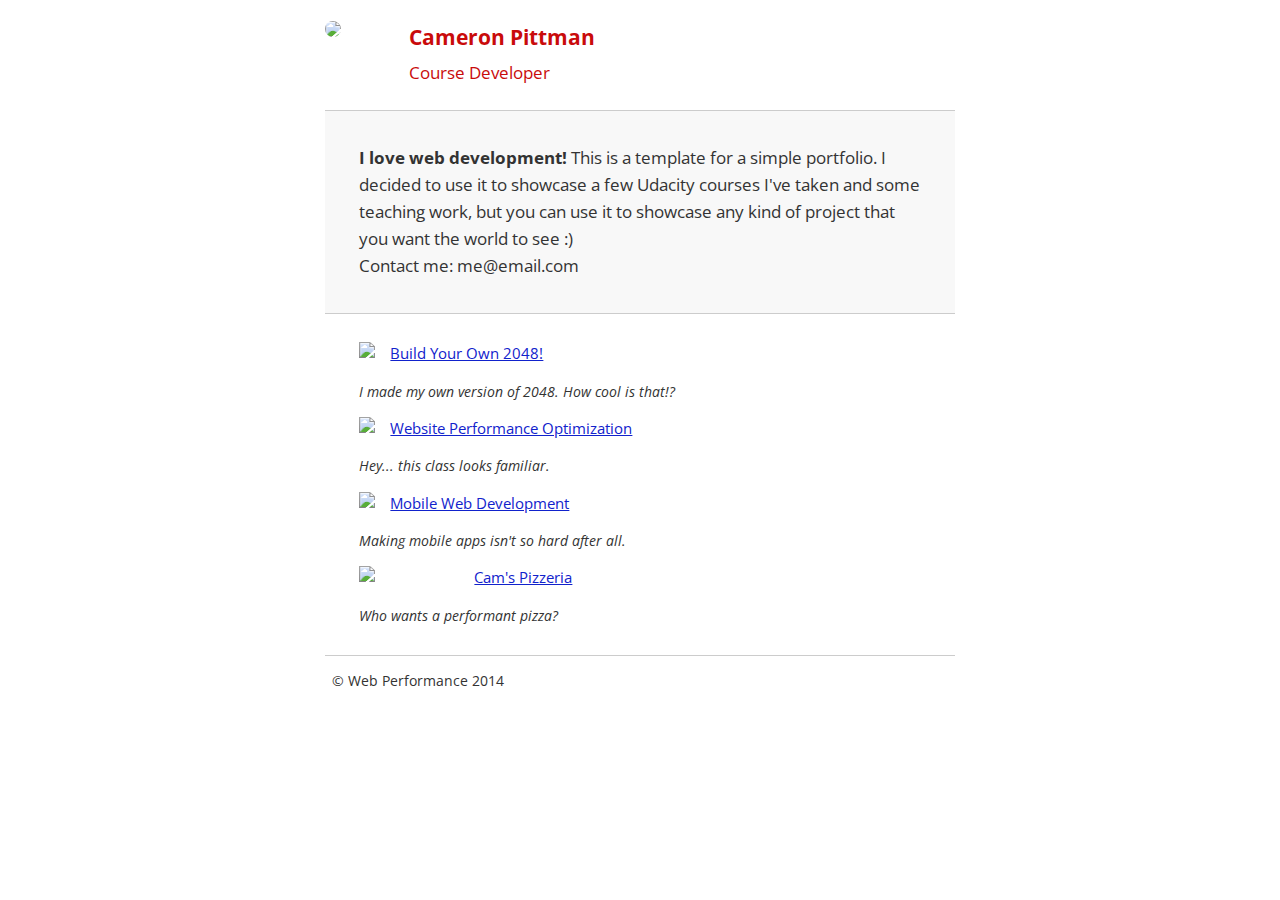
==== index.html @ 2c140456 "Minified CSS files and removed link to Google Font" ====
<!DOCTYPE html>
<html lang="en">

<head>
  <meta charset="utf-8">
  <meta name="viewport" content="width=device-width, initial-scale=1">
  <meta name="description" content=" FILL ME IN ">
  <meta name="author" content=" FILL ME IN ">
  <title>Cameron Pittman: Portfolio</title>

  <link href="css/styles.min.css" rel="stylesheet">
  <link href="css/print.min.css" rel="stylesheet">

  <script>
    (function (w, g) {
      w['GoogleAnalyticsObject'] = g;
      w[g] = w[g] || function () { (w[g].q = w[g].q || []).push(arguments) }; w[g].l = 1 * new Date();
    })(window, 'ga');

    // Optional TODO: replace with your Google Analytics profile ID.
    ga('create', 'UA-XXXX-Y');
    ga('send', 'pageview');
  </script>
  <script src="http://www.google-analytics.com/analytics.js"></script>
  <script async src="js/perfmatters.js"></script>
</head>

<body>
  <header>
    <a href="/">
      <img src="img/profilepic.jpg">
    </a>
    <p>Cameron Pittman
      <br>
      <span>Course Developer</span>
    </p>
  </header>

  <div class="container">
    <div class="hero">
      <strong>I love web development!</strong> This is a template for a simple portfolio. I decided to use it to showcase a few Udacity
      courses I've taken and some teaching work, but you can use it to showcase any kind of project that you want the world
      to see :)
      <br> Contact me: me@email.com
    </div>

    <div class="content">
      <ul>
        <li>
          <img src="https://lh4.ggpht.com/kJEnfqhPvtm4m3EneSZ4fWYGS8lW4YNhEjk6zPkyrQaBUHc-2Y_ElDic99NHI0h-UBLXVbRCjFybFvrWxdk=s100">
          <a href="project-2048.html">Build Your Own 2048!</a>
          <p>I made my own version of 2048. How cool is that!?</p>
        </li>

        <li>
          <img src="https://lh6.ggpht.com/f_0W8h__3G99CWTjnMjD8BUKm7yp2-wJyApLtTwFoFtlal2ULf_JgHIsOQq2NiYfKOdMlXlMHDKNo5XVZLs=s100">
          <a href="project-webperf.html">Website Performance Optimization</a>
          <p>Hey... this class looks familiar.</p>
        </li>

        <li>
          <img src="https://lh5.ggpht.com/IKdCmTWn8a2nMhlwMYzryvzRN5CUZAOBr4tDrEAbszV7TIFe9pRAInA4kkYcgTXwrifJsBEsq1agTueuu-g=s100">
          <a href="project-mobile.html">Mobile Web Development</a>
          <p>Making mobile apps isn't so hard after all.</p>
        </li>

        <li>
          <img style="width: 100px;" src="views/images/pizzeria.jpg">
          <a href="views/pizza.html">Cam's Pizzeria</a>
          <p>Who wants a performant pizza?</p>
        </li>
      </ul>
    </div>

    <footer>
      <p>&copy; Web Performance 2014
        <span id="crp-stats"></span>
      </p>
    </footer>
  </div>
</body>

</html>
---- css/styles.min.css ----
@import url(https://fonts.googleapis.com/css?family=Open+Sans);.hero,footer{border-top:1px solid #ccc}footer span,li p{font-style:italic}html{font-size:100%;overflow-y:scroll;-webkit-tap-highlight-color:transparent;-ms-text-size-adjust:100%;-webkit-text-size-adjust:none}body{margin:0;font-size:14px;line-height:1.61;font-weight:400;background:#fff}b,header p,strong{font-weight:700}body,button,input,select,textarea{font-family:'Open Sans',sans-serif;color:#333}a{color:#12C}a:visited{color:#61C}a:focus{outline:dotted thin}a:active,a:hover{color:#c00;outline:0}code,pre{font-family:monospace,monospace;font-size:1em}ol,ul{margin:1em 0;padding:0 0 0 20px}img{border:0;max-width:100%}.container,footer,header{max-width:45em;margin:0 auto}header{padding:0 .5em;color:#C90B0B}header img{border-radius:40px;float:left}header p{font-size:1.5em;padding-left:4em}header p span{font-size:.8em;font-weight:400}.hero{padding:2em;background-color:#f8f8f8;font-size:1.2em;border-bottom:1px solid #ccc}.content{padding:1em}.content li{list-style-type:none;font-size:1.1em}li img{float:left;padding-right:1em}li p{font-size:.9em}footer{padding:0 .5em}footer span{float:right}@media only screen and (max-width:480px){body{font-size:12px}header p{padding-left:4.5em}}
---- css/print.min.css ----
@media print{*{background:0 0!important;color:#000!important;text-shadow:none!important;filter:none!important;-ms-filter:none!important}a,a:visited{color:#444!important;text-decoration:underline}a[href]:after{content:" (" attr(href) ")"}img,tr{page-break-inside:avoid}img{max-width:100%!important}@page{margin:.5cm}h2,h3,p{orphans:3;widows:3}h2,h3{page-break-after:avoid}}
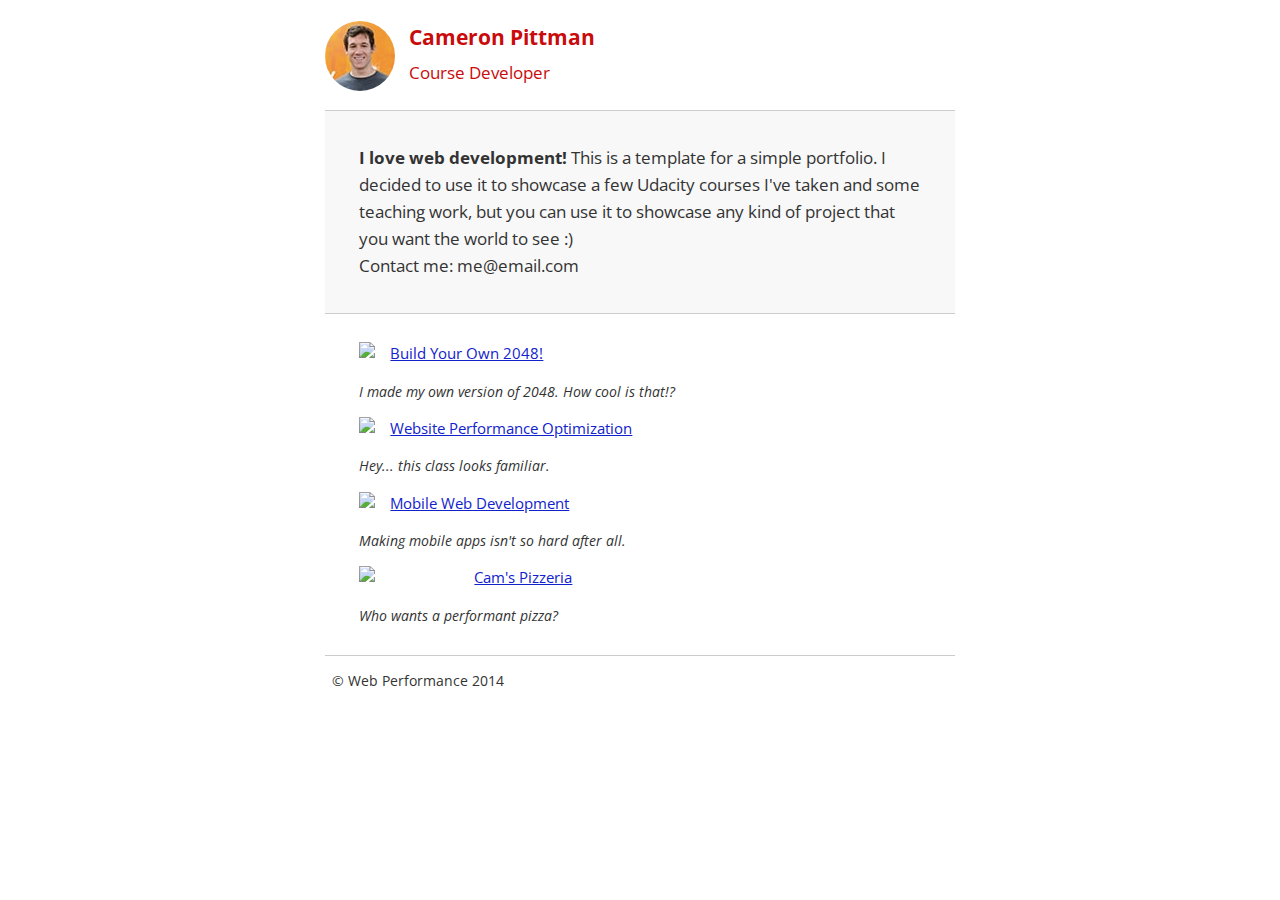
==== commit ec62d6cb: "Compressed images" ====
--- a/index.html
+++ b/index.html
@@ -9,18 +9,8 @@
   <title>Cameron Pittman: Portfolio</title>
 
   <link href="css/styles.min.css" rel="stylesheet">
-  <link href="css/print.min.css" rel="stylesheet">
+  <link href="css/print.min.css" rel="stylesheet" media="print">
 
-  <script>
-    (function (w, g) {
-      w['GoogleAnalyticsObject'] = g;
-      w[g] = w[g] || function () { (w[g].q = w[g].q || []).push(arguments) }; w[g].l = 1 * new Date();
-    })(window, 'ga');
-
-    // Optional TODO: replace with your Google Analytics profile ID.
-    ga('create', 'UA-XXXX-Y');
-    ga('send', 'pageview');
-  </script>
   <script src="http://www.google-analytics.com/analytics.js"></script>
   <script async src="js/perfmatters.js"></script>
 </head>
@@ -28,7 +18,7 @@
 <body>
   <header>
     <a href="/">
-      <img src="img/profilepic.jpg">
+      <img src="img/profilepic-min.jpg">
     </a>
     <p>Cameron Pittman
       <br>
@@ -47,19 +37,19 @@
     <div class="content">
       <ul>
         <li>
-          <img src="https://lh4.ggpht.com/kJEnfqhPvtm4m3EneSZ4fWYGS8lW4YNhEjk6zPkyrQaBUHc-2Y_ElDic99NHI0h-UBLXVbRCjFybFvrWxdk=s100">
+          <img src="images/2048-min.png">
           <a href="project-2048.html">Build Your Own 2048!</a>
           <p>I made my own version of 2048. How cool is that!?</p>
         </li>
 
         <li>
-          <img src="https://lh6.ggpht.com/f_0W8h__3G99CWTjnMjD8BUKm7yp2-wJyApLtTwFoFtlal2ULf_JgHIsOQq2NiYfKOdMlXlMHDKNo5XVZLs=s100">
+          <img src="images/course-min.jpg">
           <a href="project-webperf.html">Website Performance Optimization</a>
           <p>Hey... this class looks familiar.</p>
         </li>
 
         <li>
-          <img src="https://lh5.ggpht.com/IKdCmTWn8a2nMhlwMYzryvzRN5CUZAOBr4tDrEAbszV7TIFe9pRAInA4kkYcgTXwrifJsBEsq1agTueuu-g=s100">
+          <img src="images/mobilewebdev-min.jpg">
           <a href="project-mobile.html">Mobile Web Development</a>
           <p>Making mobile apps isn't so hard after all.</p>
         </li>
@@ -79,5 +69,15 @@
     </footer>
   </div>
 </body>
+<script>
+  (function (w, g) {
+    w['GoogleAnalyticsObject'] = g;
+    w[g] = w[g] || function () { (w[g].q = w[g].q || []).push(arguments) }; w[g].l = 1 * new Date();
+  })(window, 'ga');
+
+  // Optional TODO: replace with your Google Analytics profile ID.
+  ga('create', 'UA-XXXX-Y');
+  ga('send', 'pageview');
+</script>
 
 </html>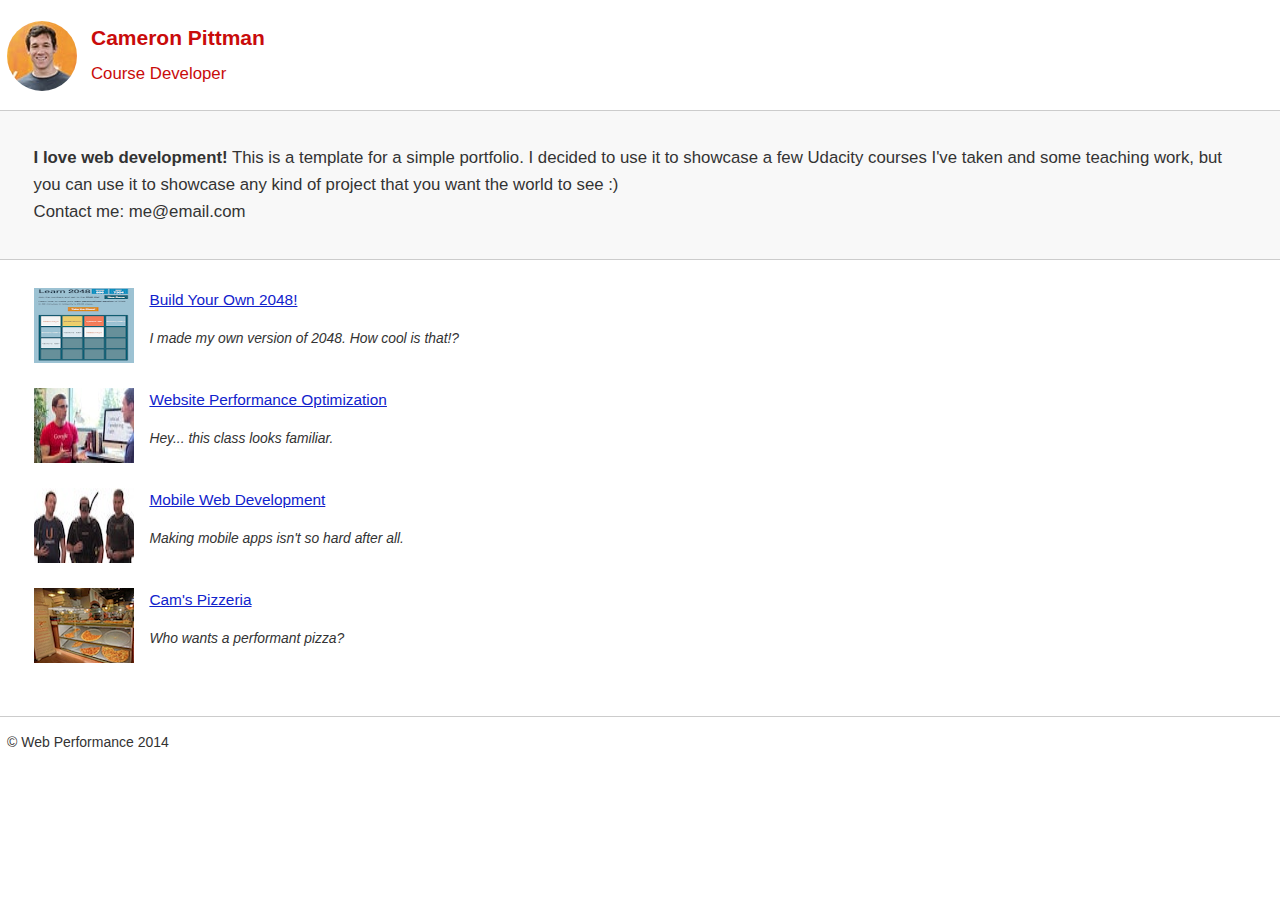
==== commit 94a45b42: "Inlined CSS properties" ====
--- a/index.html
+++ b/index.html
@@ -1,70 +1,108 @@
 <!DOCTYPE html>
-<html lang="en">
+<html lang="en" style="font-size: 100%;overflow-y: scroll; -webkit-tap-highlight-color: rgba(0,0,0,0); -ms-text-size-adjust: 100%; -webkit-text-size-adjust:none;">
 
 <head>
+  <style>
+    /* @font-face {
+      font-family: 'MyWebFont';
+      src: url('');
+      src: url("https://fonts.googleapis.com/css?family=Open+Sans") format('embedded-opentype'),
+      url("https://fonts.googleapis.com/css?family=Open+Sans") format('woff2'),
+      url('https://fonts.googleapis.com/css?family=Open+Sans') format('woff'), 
+    }*/
+
+    a {
+      color: #12C;
+    }
+
+    a:visited {
+      color: #61C;
+    }
+
+    a:focus {
+      outline: thin dotted;
+    }
+
+    a:hover,
+    a:active {
+      color: #c00;
+      outline: 0;
+    }
+
+    @media only screen and (max-width: 480px) {
+      body {
+        font-size: 12px;
+      }
+      header p {
+        padding-left: 4.5em;
+      }
+    }
+  </style>
   <meta charset="utf-8">
   <meta name="viewport" content="width=device-width, initial-scale=1">
   <meta name="description" content=" FILL ME IN ">
   <meta name="author" content=" FILL ME IN ">
   <title>Cameron Pittman: Portfolio</title>
 
-  <link href="css/styles.min.css" rel="stylesheet">
   <link href="css/print.min.css" rel="stylesheet" media="print">
 
-  <script src="http://www.google-analytics.com/analytics.js"></script>
+  <script async src="http://www.google-analytics.com/analytics.js"></script>
   <script async src="js/perfmatters.js"></script>
 </head>
 
-<body>
-  <header>
-    <a href="/">
-      <img src="img/profilepic-min.jpg">
+<body style="font-family: 'Open Sans', sans-serif; color: #333; margin: 0; font-size: 14px; line-height: 1.61; font-weight: 400; background: #fff; color: #333;">
+  <header style="padding: 0 0.5em; color: #C90B0B;">
+    <a href="/" style="">
+      <img src="img/profilepic-min.jpg" style="border-radius: 40px; float: left;">
     </a>
-    <p>Cameron Pittman
+    <p style="font-size:1.5em; font-weight: bold; padding-left: 4em;">Cameron Pittman
       <br>
-      <span>Course Developer</span>
+      <span style="font-size: 0.8em; font-weight: normal;">Course Developer</span>
     </p>
   </header>
 
   <div class="container">
-    <div class="hero">
-      <strong>I love web development!</strong> This is a template for a simple portfolio. I decided to use it to showcase a few Udacity
-      courses I've taken and some teaching work, but you can use it to showcase any kind of project that you want the world
-      to see :)
+    <div class="hero" style="padding: 2em; background-color: #f8f8f8; font-size:1.2em;
+  border-bottom: 1px solid #ccc;
+  border-top: 1px solid #ccc;">
+      <strong>I love web development!</strong> This is a template for a simple portfolio. I decided to use it to showcase
+      a few Udacity courses I've taken and some teaching work, but you can use it to showcase any kind of project that you
+      want the world to see :)
       <br> Contact me: me@email.com
     </div>
 
-    <div class="content">
-      <ul>
-        <li>
-          <img src="images/2048-min.png">
+    <div class="content" style="padding: 1em 1em;">
+      <ul style="margin: 1em 0; padding: 0 0 0 20px;">
+        <li style="list-style-type: none; font-size: 1.1em; height: 100px;">
+          <img src="img/2048-min.png" style="float:left; padding-right: 1em; height: 75px; width: 100px;">
           <a href="project-2048.html">Build Your Own 2048!</a>
-          <p>I made my own version of 2048. How cool is that!?</p>
+          <p style="font-size: 0.9em; font-style: italic;">I made my own version of 2048. How cool is that!?</p>
         </li>
 
-        <li>
-          <img src="images/course-min.jpg">
+        <li style="list-style-type: none; font-size: 1.1em; height: 100px;">
+          <img src="img/course-min.jpg" style="float:left; padding-right: 1em; height: 75px; width: 100px;">
           <a href="project-webperf.html">Website Performance Optimization</a>
-          <p>Hey... this class looks familiar.</p>
+          <p style="font-size: 0.9em; font-style: italic;">Hey... this class looks familiar.</p>
         </li>
 
-        <li>
-          <img src="images/mobilewebdev-min.jpg">
+        <li style="list-style-type: none; font-size: 1.1em; height: 100px;">
+          <img src="img/mobilewebdev-min.jpg" style="float:left; padding-right: 1em; height: 75px; width: 100px;">
           <a href="project-mobile.html">Mobile Web Development</a>
-          <p>Making mobile apps isn't so hard after all.</p>
+          <p style="font-size: 0.9em; font-style: italic;">Making mobile apps isn't so hard after all.</p>
         </li>
 
-        <li>
-          <img style="width: 100px;" src="views/images/pizzeria.jpg">
+        <li style="list-style-type: none; font-size: 1.1em; height: 100px;">
+          <img style="float:left; padding-right: 1em; height: 75px; width: 100px;" src="views/images/pizzeria.jpg">
           <a href="views/pizza.html">Cam's Pizzeria</a>
-          <p>Who wants a performant pizza?</p>
+          <p style="font-size: 0.9em; font-style: italic;">Who wants a performant pizza?</p>
         </li>
       </ul>
     </div>
 
-    <footer>
+    <footer style="padding: 0 0.5em;
+  border-top: 1px solid #ccc;">
       <p>&copy; Web Performance 2014
-        <span id="crp-stats"></span>
+        <span id="crp-stats" style="float: right; font-style: italic;"></span>
       </p>
     </footer>
   </div>
@@ -78,6 +116,7 @@
   // Optional TODO: replace with your Google Analytics profile ID.
   ga('create', 'UA-XXXX-Y');
   ga('send', 'pageview');
+
 </script>
 
 </html>